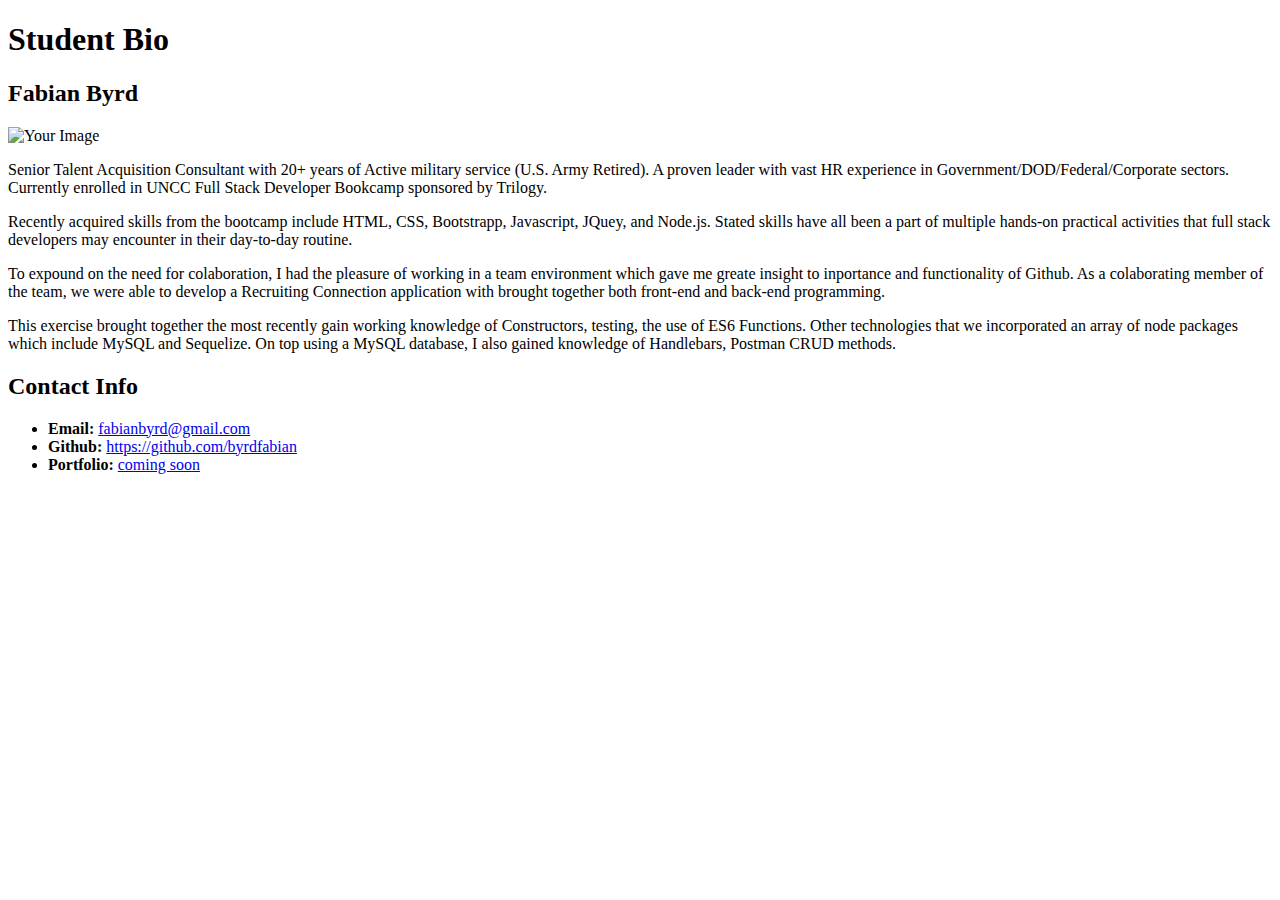
==== index.html @ 8295a6cb "updated portfolio" ====
<!-- HTML Bio with CSS -->
<!DOCTYPE html>
<html lang="en-us">

<head>

  <meta charset="UTF-8">
  <title>1.2.9 Exercise</title>

  <!-- This critical line points your HTML to the CSS file. Notice the "relative" pathway  -->
  <link rel="stylesheet" type="text/css" href="style.css">
</head>

<body>
  <header>
    <h1>Student Bio</h1>
  </header>

  <div class="container">

    <section id="main-bio">

      <h2>Fabian Byrd</h2>
      <img src="https://media-exp1.licdn.com/dms/image/C4E03AQFGbhEn-_PzFg/profile-displayphoto-shrink_200_200/0?e=1605139200&v=beta&t=Th0eNEt13zW4U5-ct5wzaPmadpN0V1qL0QdhK_gFWlE" alt="Your Image" id="bio-image">
      <p>Senior Talent Acquisition Consultant with 20+ years of Active military service (U.S. Army Retired).
        A proven leader with vast HR experience in Government/DOD/Federal/Corporate sectors.  Currently enrolled
        in UNCC Full Stack Developer Bookcamp sponsored by Trilogy.</p>

      <p>Recently acquired skills from the bootcamp include HTML, CSS, Bootstrapp, Javascript, JQuey, and Node.js.
        Stated skills have all been a part of multiple hands-on practical activities that full stack developers
        may encounter in their day-to-day routine.  
      </p>

      <p>To expound on the need for colaboration, I had the pleasure of working in a team environment which gave me
        greate insight to inportance and functionality of Github.  As a colaborating member of the team, we were able 
        to develop a Recruiting Connection application with brought together both front-end and back-end programming.
      </p>

      <p>This exercise brought together the most recently gain working knowledge of Constructors, testing, the use of ES6
        Functions. Other technologies that we incorporated an array of node packages which include MySQL and Sequelize.
        On top using a MySQL database, I also gained knowledge of Handlebars, Postman CRUD methods.
      </p>

    </section>

    <section id="contact-info">

      <h2>Contact Info</h2>

      <ul>
        <li><strong>Email:</strong> <a href="#">fabianbyrd@gmail.com</a></li>
        <li><strong>Github:</strong> <a href="#">https://github.com/byrdfabian</a></li>
        <li><strong>Portfolio:</strong> <a href="#">coming soon</a></li>
      </ul>

    </section>

  </div>

</body>

</html>
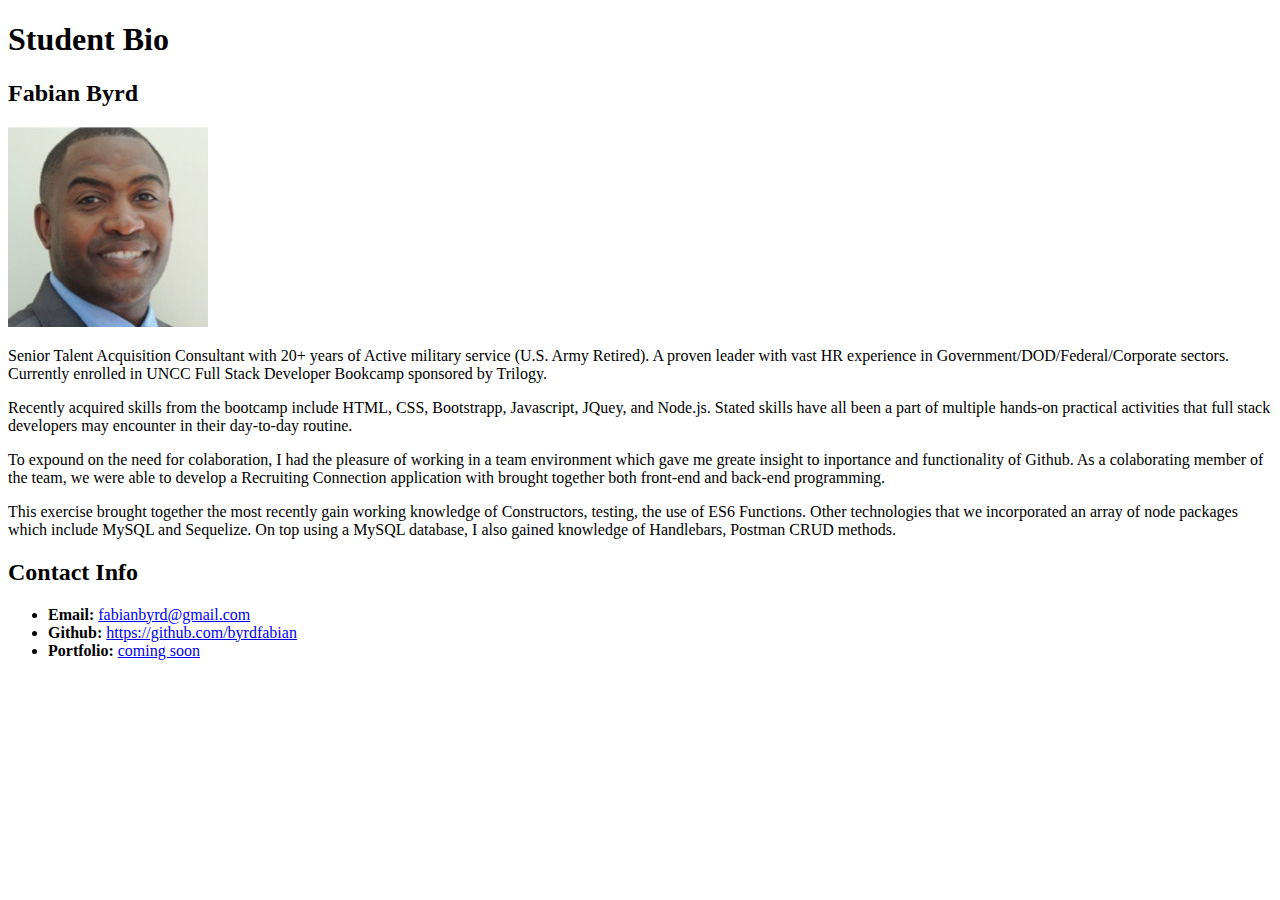
==== commit e365d2e4: "added image folder and bootstrap" ====
--- a/index.html
+++ b/index.html
@@ -8,6 +8,9 @@
   <title>1.2.9 Exercise</title>
 
   <!-- This critical line points your HTML to the CSS file. Notice the "relative" pathway  -->
+  
+  <meta name="viewport" content="width=device-width, initial-scale=1, shrink-to-fit=no">
+  <link rel="stylesheet" href="https://cdn.jsdelivr.net/npm/bootstrap@4.5.3/dist/css/bootstrap.min.css" integrity="sha384-TX8t27EcRE3e/ihU7zmQxVncDAy5uIKz4rEkgIXeMed4M0jlfIDPvg6uqKI2xXr2" crossorigin="anonymous">
   <link rel="stylesheet" type="text/css" href="style.css">
 </head>
 
@@ -21,7 +24,7 @@
     <section id="main-bio">
 
       <h2>Fabian Byrd</h2>
-      <img src="https://media-exp1.licdn.com/dms/image/C4E03AQFGbhEn-_PzFg/profile-displayphoto-shrink_200_200/0?e=1605139200&v=beta&t=Th0eNEt13zW4U5-ct5wzaPmadpN0V1qL0QdhK_gFWlE" alt="Your Image" id="bio-image">
+      <img src="/images/image.png" alt="Your Image" id="bio-image">
       <p>Senior Talent Acquisition Consultant with 20+ years of Active military service (U.S. Army Retired).
         A proven leader with vast HR experience in Government/DOD/Federal/Corporate sectors.  Currently enrolled
         in UNCC Full Stack Developer Bookcamp sponsored by Trilogy.</p>
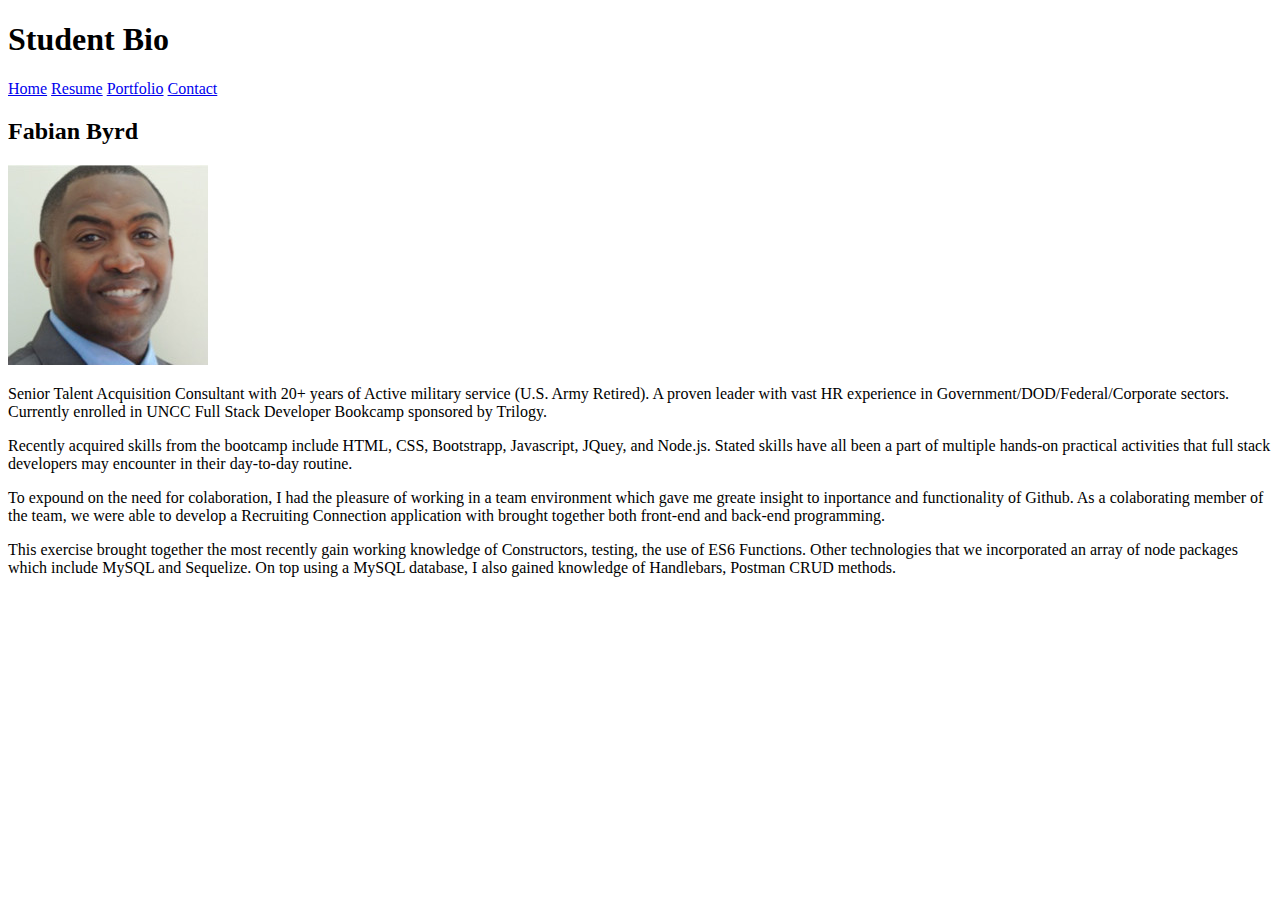
==== commit ecafe8b3: "added recommended html pages and hyperlinks" ====
--- a/index.html
+++ b/index.html
@@ -19,12 +19,19 @@
     <h1>Student Bio</h1>
   </header>
 
+  <div class="topnav">
+    <a class="active" href="index.html">Home</a>
+    <a href="resume.html">Resume</a>
+    <a href="portfolio.html">Portfolio</a>
+    <a href="contact.html">Contact</a>
+  </div>
+
   <div class="container">
 
     <section id="main-bio">
 
       <h2>Fabian Byrd</h2>
-      <img src="/images/image.png" alt="Your Image" id="bio-image">
+      <img src="images/image.png" alt="Your Image" id="bio-image">
       <p>Senior Talent Acquisition Consultant with 20+ years of Active military service (U.S. Army Retired).
         A proven leader with vast HR experience in Government/DOD/Federal/Corporate sectors.  Currently enrolled
         in UNCC Full Stack Developer Bookcamp sponsored by Trilogy.</p>
@@ -46,17 +53,7 @@
 
     </section>
 
-    <section id="contact-info">
-
-      <h2>Contact Info</h2>
-
-      <ul>
-        <li><strong>Email:</strong> <a href="#">fabianbyrd@gmail.com</a></li>
-        <li><strong>Github:</strong> <a href="#">https://github.com/byrdfabian</a></li>
-        <li><strong>Portfolio:</strong> <a href="#">coming soon</a></li>
-      </ul>
-
-    </section>
+    
 
   </div>
 
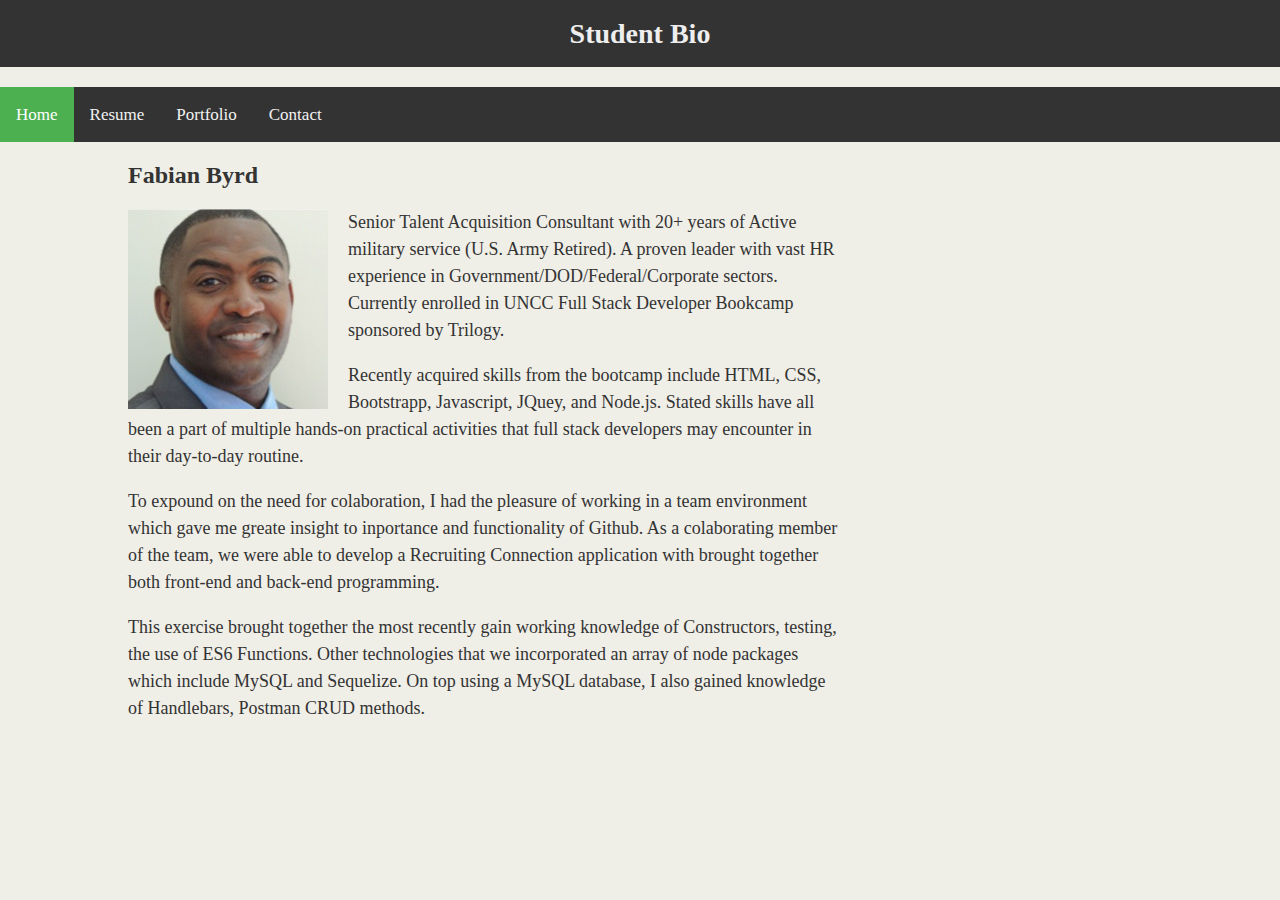
==== commit 369c2c93: "css path" ====
--- a/index.html
+++ b/index.html
@@ -11,7 +11,7 @@
   
   <meta name="viewport" content="width=device-width, initial-scale=1, shrink-to-fit=no">
   <link rel="stylesheet" href="https://cdn.jsdelivr.net/npm/bootstrap@4.5.3/dist/css/bootstrap.min.css" integrity="sha384-TX8t27EcRE3e/ihU7zmQxVncDAy5uIKz4rEkgIXeMed4M0jlfIDPvg6uqKI2xXr2" crossorigin="anonymous">
-  <link rel="stylesheet" type="text/css" href="style.css">
+  <link rel="stylesheet" href="Style.css">
 </head>
 
 <body>
--- a/Style.css
+++ b/Style.css
@@ -0,0 +1,111 @@
+/*
+Each of these CSS elements is associated with an HTML Element, Class, or ID.
+Flip between this CSS file and the HTML to see how things line up.
+Experiment with deleting lines of code from the CSS to see how it affects the web page when you refresh in the browser.
+*/
+
+body {
+    /* Box-model */
+    padding: 0;
+  
+    /* Positioning */
+    margin: 0;
+    font-family: Georgia, "Times New Roman", Times, serif;
+  
+    /* Typography */
+    font-size: 18px;
+    line-height: 150%;
+    color: #333;
+  
+    /* Visual */
+    background: #efeee7;
+  }
+  
+  header {
+    background: #d21034;
+  }
+
+  .topnav {
+    overflow: hidden;
+    background-color: #333;
+  }
+  
+  .topnav a {
+    float: left;
+    color: #f2f2f2;
+    text-align: center;
+    padding: 14px 16px;
+    text-decoration: none;
+    font-size: 17px;
+  }
+  
+  .topnav a:hover {
+    background-color: #ddd;
+    color: black;
+  }
+  
+  .topnav a.active {
+    background-color: #4CAF50;
+    color: white;
+  }
+  
+  h1 {
+    /* Box-model */
+    padding: 20px 0;
+  
+    /* Positioning */
+    margin: 0;
+    margin-bottom: 20px;
+    font-size: 28px;
+  
+    /* Typography */
+    color: #eee;
+    text-align: center;
+  
+    /* Visual */
+    background: #333;
+  }
+  
+  h2 {
+    font-size: 24px;
+  }
+  
+  a {
+    color: #d21034;
+  }
+  
+  .container {
+    /* Box-model */
+    width: 1024px;
+  
+    /* Positioning */
+    margin: 0 auto;
+  }
+  
+  #main-bio,
+  #bio-image {
+    float: left;
+  }
+  
+  #main-bio {
+    width: 70%;
+    float: left;
+  }
+  
+  #contact-info {
+    height: 300px;
+    margin: 0;
+    position: relative;
+    border: 3px solid black;
+    text-align: center;
+  }
+  
+  #bio-image {
+    /* Box-model */
+    width: 200px;
+    height: 200px;
+  
+    /* Positioning */
+  
+    margin-right: 20px;
+  }